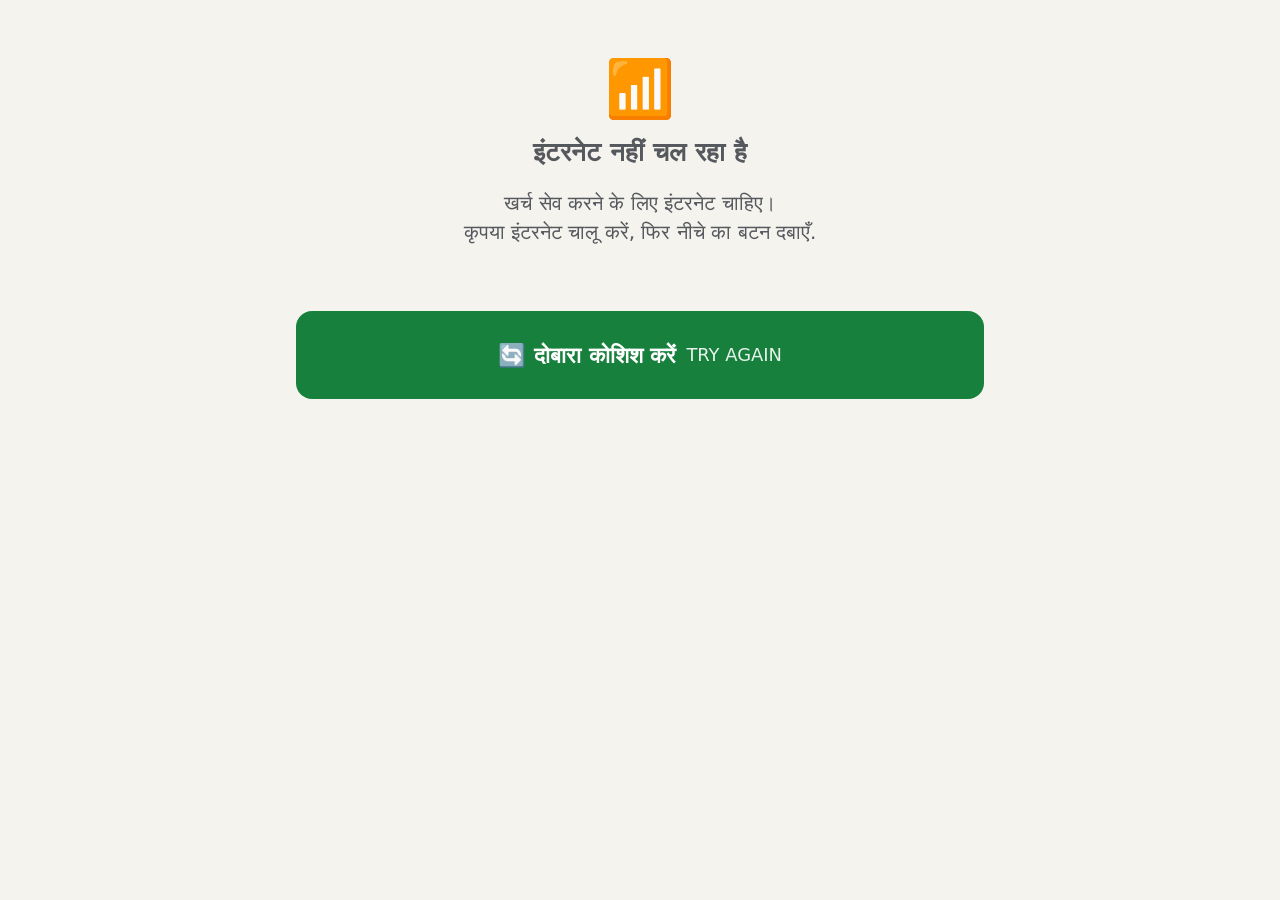
==== web/offline.html @ d40d7e38 "Phase 5-7: mobile-first web app, PWA, and Render/GitHub Pages deployment setup - web/: plain HTML/CS" ====
<!doctype html>
<html lang="hi">
<head>
  <meta charset="utf-8">
  <meta name="viewport" content="width=device-width, initial-scale=1, viewport-fit=cover">
  <meta name="theme-color" content="#1f4fa3">
  <title>इंटरनेट चाहिए</title>
  <link rel="stylesheet" href="style.css">
</head>
<body class="no-tabs">
  <main>
    <div class="empty">
      <div class="ico">📶</div>
      <h1>इंटरनेट नहीं चल रहा है</h1>
      <p>खर्च सेव करने के लिए इंटरनेट चाहिए।<br>कृपया इंटरनेट चालू करें, फिर नीचे का बटन दबाएँ.</p>
    </div>
    <button class="btn green big" type="button" onclick="location.reload()">🔄 दोबारा कोशिश करें <span class="sub">TRY AGAIN</span></button>
  </main>
</body>
</html>
---- web/style.css ----
/* Mobile-first. Base font is large on purpose; everything tappable is >= 60px tall. */
:root {
  --bg: #f5f3ee;
  --card: #ffffff;
  --ink: #1b1b1b;
  --muted: #55595e;
  --line: #d9d5cb;
  --blue: #1f4fa3;
  --blue-soft: #e6edf9;
  --green: #17803d;
  --red: #b3261e;
  --red-soft: #fdeceb;
  --radius: 16px;
  --tabs-h: 72px;
}
* { box-sizing: border-box; }
html { -webkit-text-size-adjust: 100%; }
a, button, .choice { touch-action: manipulation; -webkit-tap-highlight-color: rgba(31,79,163,.18); }
body {
  margin: 0;
  background: var(--bg);
  color: var(--ink);
  padding-top: env(safe-area-inset-top);
  font: 19px/1.45 system-ui, -apple-system, "Segoe UI", "Noto Sans Devanagari", "Mangal", sans-serif;
}
main {
  max-width: 600px;
  margin: 0 auto;
  padding: 16px 16px calc(var(--tabs-h) + 32px);
}
body.no-tabs main { padding-bottom: 32px; }
h1 { font-size: 1.6rem; margin: 8px 0 4px; line-height: 1.25; }
h2 { font-size: 1.25rem; margin: 24px 0 10px; }
small { font-size: .78em; font-weight: 400; opacity: .85; }
.muted { color: var(--muted); }
.sub { display: block; font-size: .8em; font-weight: 400; opacity: .9; }

/* Top bar with the BACK button */
.topbar { max-width: 600px; margin: 0 auto; padding: 12px 16px 0; }
.back {
  display: inline-flex; align-items: center; gap: 8px; min-height: 52px; padding: 0 20px;
  background: var(--card); border: 2px solid var(--blue); color: var(--blue);
  border-radius: var(--radius); font-weight: 700; text-decoration: none; font-size: 1.05rem;
}

/* Buttons */
.btn {
  display: flex; align-items: center; justify-content: center; gap: 10px; width: 100%;
  min-height: 64px; padding: 12px 18px; margin: 12px 0;
  font: inherit; font-size: 1.2rem; font-weight: 700; text-align: center; text-decoration: none;
  border: 3px solid transparent; border-radius: var(--radius); cursor: pointer;
  color: #fff; background: var(--blue);
}
.btn:active { transform: scale(.98); }
.btn.green { background: var(--green); }
.btn.line { background: var(--card); color: var(--blue); border-color: var(--blue); }
.btn.big { min-height: 88px; font-size: 1.4rem; }
.btn .sub { font-weight: 500; }
.btn[disabled] { opacity: .6; cursor: wait; }
.btn .ico { font-size: 1.8rem; }
.btn.green .ico { background: #fff; border-radius: 50%; width: 2.4rem; height: 2.4rem; display: inline-grid; place-items: center; font-size: 1.5rem; }
:focus-visible { outline: 4px solid #f2a900; outline-offset: 2px; }

.home-grid { display: grid; gap: 4px; }

/* Cards */
.card {
  background: var(--card); border: 2px solid var(--line); border-radius: var(--radius);
  padding: 16px; margin: 12px 0;
}
.card.pick { display: block; width: 100%; text-align: left; font: inherit; color: inherit; cursor: pointer; }
.card.pick.on { border-color: var(--green); background: #eef8f1; }
.row { display: flex; justify-content: space-between; align-items: baseline; gap: 12px; }
.amount { font-size: 1.35rem; font-weight: 800; white-space: nowrap; }
.big-total { font-size: 2.4rem; font-weight: 800; color: var(--blue); margin: 4px 0; }

/* Form */
.step { margin: 24px 0; }
.step > label, .step > .q { display: block; font-size: 1.25rem; font-weight: 700; margin-bottom: 10px; }
.step .num {
  display: inline-grid; place-items: center; width: 34px; height: 34px; margin-right: 8px;
  background: var(--blue); color: #fff; border-radius: 50%; font-size: 1rem;
}
input[type=text], input[type=password], input[type=date], input[type=number], textarea, select {
  width: 100%; min-height: 64px; padding: 12px 16px; font: inherit; font-size: 1.3rem;
  color: var(--ink); background: #fff; border: 3px solid var(--line); border-radius: var(--radius);
}
textarea { min-height: 110px; resize: vertical; }
input:focus, textarea:focus, select:focus { border-color: var(--blue); outline: none; }
.rupee { position: relative; }
.rupee span { position: absolute; left: 16px; top: 13px; font-size: 1.5rem; font-weight: 700; color: var(--muted); }
.rupee input { padding-left: 44px; font-size: 1.8rem; font-weight: 700; }
.words { min-height: 1.5em; margin-top: 6px; color: var(--muted); font-weight: 600; }

.choices { display: grid; grid-template-columns: 1fr 1fr; gap: 10px; }
.choice {
  min-height: 72px; padding: 8px; font: inherit; font-size: 1.15rem; font-weight: 700; line-height: 1.25;
  background: #fff; color: var(--ink); border: 3px solid var(--line); border-radius: var(--radius); cursor: pointer;
}
.choice .ico { display: block; font-size: 1.6rem; }
.choice[aria-pressed=true] { background: var(--blue-soft); border-color: var(--blue); color: var(--blue); }
.choices.small .choice { min-height: 60px; font-size: 1.05rem; }
.quick { display: flex; gap: 10px; margin-top: 10px; }
.quick .choice { flex: 1; min-height: 56px; }

.suggest { display: flex; flex-wrap: wrap; gap: 8px; margin-top: 10px; }
.suggest button {
  min-height: 52px; padding: 0 16px; font: inherit; font-size: 1.1rem; font-weight: 600;
  background: var(--blue-soft); color: var(--blue); border: 2px solid var(--blue); border-radius: 26px; cursor: pointer;
}
.hint { margin-top: 8px; color: var(--muted); font-weight: 600; }

.msg { margin: 12px 0; padding: 14px 16px; border-radius: var(--radius); font-weight: 700; font-size: 1.1rem; }
.msg.error { background: var(--red-soft); color: var(--red); border: 2px solid var(--red); }
.msg.info { background: var(--blue-soft); color: var(--blue); border: 2px solid var(--blue); }
.field-error { color: var(--red); font-weight: 700; margin-top: 8px; }
.bad input, .bad .choices, .bad select { border-color: var(--red); }

/* Success */
.success { text-align: center; padding-top: 24px; }
.success .tick { font-size: 5rem; }
.success h1 { color: var(--green); }

/* Lists / reports */
.chips { display: flex; gap: 8px; overflow-x: auto; padding: 4px 0 8px; }
.chips .choice { flex: 0 0 auto; min-height: 52px; padding: 0 18px; }
.item .who { font-size: 1.2rem; font-weight: 700; }
.item .meta { color: var(--muted); font-size: .95rem; }
.item .note { margin-top: 6px; font-size: 1rem; }
.bar { height: 12px; background: #e7e4dc; border-radius: 6px; margin-top: 8px; overflow: hidden; }
.bar i { display: block; height: 100%; background: var(--blue); border-radius: 6px; }
a.card { display: block; color: inherit; text-decoration: none; }
.pill { display: inline-block; padding: 2px 12px; border-radius: 14px; font-size: .9rem; font-weight: 700; background: var(--blue-soft); color: var(--blue); }
.pill.warn { background: var(--red-soft); color: var(--red); }
.empty { text-align: center; padding: 32px 8px; color: var(--muted); }
.empty .ico { font-size: 3.5rem; }
.spinner { text-align: center; padding: 48px 0; color: var(--muted); font-weight: 700; }

/* Bottom tabs */
.tabs {
  position: fixed; left: 0; right: 0; bottom: 0; z-index: 10; height: var(--tabs-h);
  display: grid; grid-template-columns: repeat(4, 1fr);
  background: var(--card); border-top: 2px solid var(--line);
  padding-bottom: env(safe-area-inset-bottom);
}
.tabs[hidden], .topbar[hidden] { display: none; }
body.typing .tabs { display: none; }
body.typing main { padding-bottom: 24px; }
.tabs a {
  display: flex; flex-direction: column; align-items: center; justify-content: center;
  color: var(--muted); text-decoration: none; font-size: .95rem; font-weight: 700; line-height: 1.15; gap: 2px;
}
.tabs a span { font-size: 1.5rem; }
.tabs a.on { color: var(--blue); background: var(--blue-soft); }

/* Very small phones (320px) */
@media (max-width: 359px) {
  body { font-size: 17px; }
  .choice { font-size: 1.05rem; }
  .big-total { font-size: 2rem; }
  .tabs a { font-size: .9rem; }
}
/* Tablets / desktop: same single friendly column, roomier, 2x2 home buttons */
@media (min-width: 720px) {
  body { font-size: 20px; }
  main, .topbar { max-width: 720px; }
  .home-grid { grid-template-columns: 1fr 1fr; gap: 16px; }
  .home-grid .btn { min-height: 140px; flex-direction: column; margin: 0; }
  .tabs { left: 50%; right: auto; width: 720px; transform: translateX(-50%); border-radius: 16px 16px 0 0; border: 2px solid var(--line); border-bottom: 0; }
}
@media (prefers-reduced-motion: reduce) { .btn:active { transform: none; } }
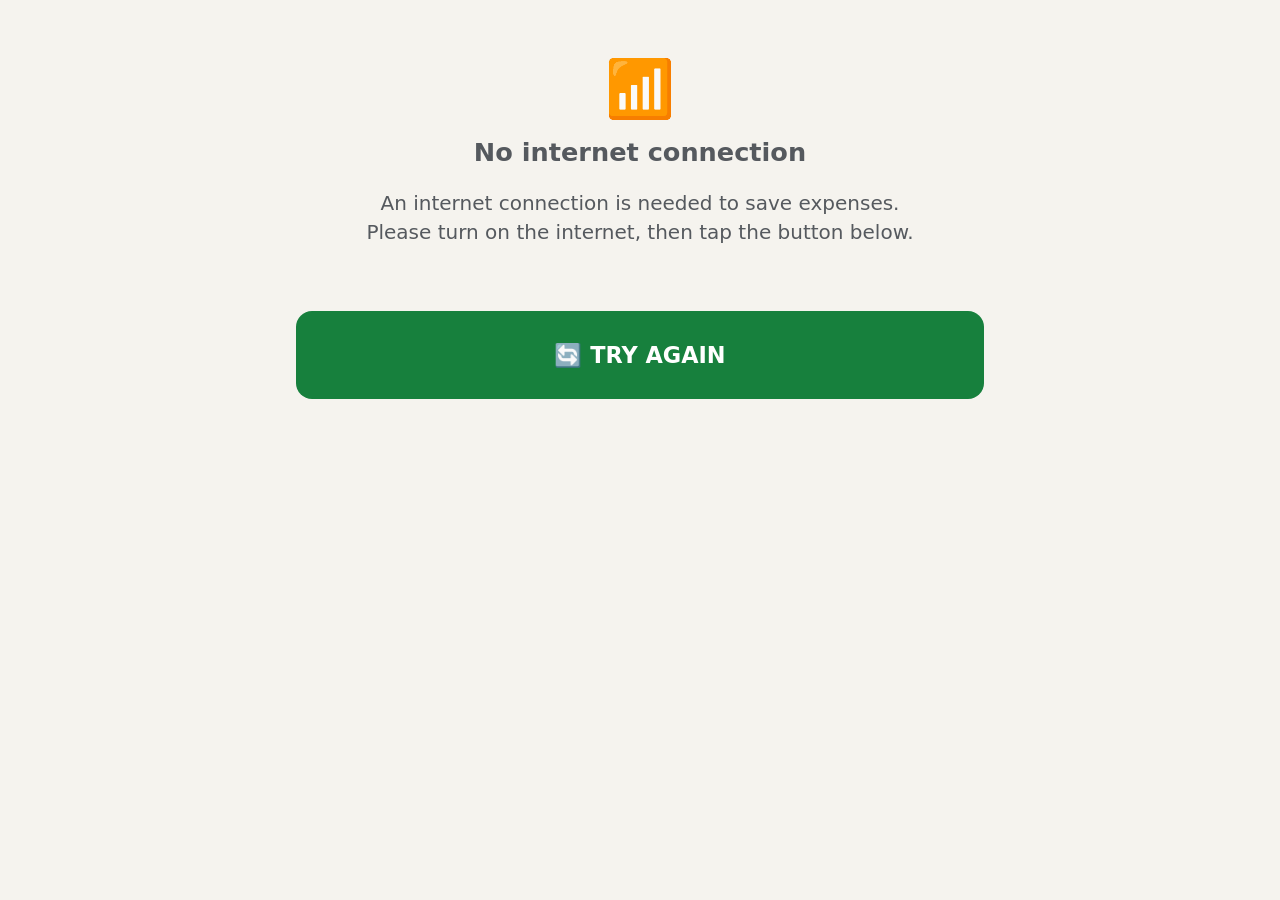
==== commit 40991347: "Make the language switcher show one language at a time everywhere Every screen previously showed Hin" ====
--- a/web/offline.html
+++ b/web/offline.html
@@ -1,20 +1,31 @@
 <!doctype html>
-<html lang="hi">
+<html lang="en">
 <head>
   <meta charset="utf-8">
   <meta name="viewport" content="width=device-width, initial-scale=1, viewport-fit=cover">
   <meta name="theme-color" content="#1f4fa3">
-  <title>इंटरनेट चाहिए</title>
+  <title>No Internet</title>
   <link rel="stylesheet" href="style.css">
 </head>
 <body class="no-tabs">
   <main>
     <div class="empty">
       <div class="ico">📶</div>
-      <h1>इंटरनेट नहीं चल रहा है</h1>
-      <p>खर्च सेव करने के लिए इंटरनेट चाहिए।<br>कृपया इंटरनेट चालू करें, फिर नीचे का बटन दबाएँ.</p>
+      <h1 id="t"></h1>
+      <p id="p"></p>
     </div>
-    <button class="btn green big" type="button" onclick="location.reload()">🔄 दोबारा कोशिश करें <span class="sub">TRY AGAIN</span></button>
+    <button class="btn green big" type="button" onclick="location.reload()" id="b"></button>
   </main>
+  <script>
+    var hi;
+    try { hi = localStorage.getItem('lang') === 'hi'; } catch (e) { hi = false; }
+    document.documentElement.lang = hi ? 'hi' : 'en';
+    document.title = hi ? 'इंटरनेट चाहिए' : 'No Internet';
+    document.getElementById('t').textContent = hi ? 'इंटरनेट नहीं चल रहा है' : 'No internet connection';
+    document.getElementById('p').innerHTML = hi
+      ? 'खर्च सेव करने के लिए इंटरनेट चाहिए।<br>कृपया इंटरनेट चालू करें, फिर नीचे का बटन दबाएँ.'
+      : 'An internet connection is needed to save expenses.<br>Please turn on the internet, then tap the button below.';
+    document.getElementById('b').textContent = hi ? '🔄 दोबारा कोशिश करें' : '🔄 TRY AGAIN';
+  </script>
 </body>
 </html>
--- a/web/style.css
+++ b/web/style.css
@@ -43,6 +43,61 @@
   border-radius: var(--radius); font-weight: 700; text-decoration: none; font-size: 1.05rem;
 }
 
+/* User profile bar (name, role, logout) */
+.userbar {
+  max-width: 600px; margin: 0 auto; padding: 10px 16px 0;
+  display: flex; flex-wrap: wrap; align-items: center; gap: 8px 12px;
+}
+.userbar[hidden] { display: none; }
+.userbar .who { flex: 1 1 8em; min-width: 0; line-height: 1.2; }
+.userbar .who b { display: block; font-size: 1.05rem; overflow-wrap: anywhere; }
+.userbar .role { font-size: .9rem; color: var(--muted); font-weight: 700; }
+.userbar a.out { display: inline-flex; align-items: center; text-decoration: none; }
+.userbar .out {
+  min-height: 48px; padding: 0 16px; font: inherit; font-size: 1rem; font-weight: 700;
+  background: var(--card); color: var(--blue); border: 2px solid var(--blue); border-radius: var(--radius); cursor: pointer;
+}
+.userbar .demo { flex: 1 0 100%; display: flex; align-items: center; gap: 8px; font-size: .85rem; color: var(--muted); }
+.userbar .demo select { min-height: 44px; font-size: 1rem; padding: 4px 10px; border-width: 2px; }
+
+/* Top-right user menu: language switch, change password, logout */
+.user-menu { position: relative; flex: 0 0 auto; margin-left: auto; }
+.user-chip {
+  display: flex; align-items: center; justify-content: center; width: 44px; height: 44px;
+  padding: 0; border: 2px solid var(--blue); border-radius: 50%; background: var(--blue-soft);
+  cursor: pointer;
+}
+.user-chip .avatar { font-weight: 800; color: var(--blue); font-size: .95rem; }
+.user-menu-panel {
+  position: absolute; top: calc(100% + 8px); right: 0; z-index: 20; min-width: 220px;
+  background: var(--card); border: 2px solid var(--line); border-radius: var(--radius);
+  box-shadow: 0 6px 20px rgba(0,0,0,.18); padding: 8px; flex-direction: column; gap: 2px;
+}
+/* `display: flex` above must not apply while [hidden] -- at equal specificity, an author rule
+   overrides the browser's own `[hidden] { display: none }` default, so scope it explicitly instead
+   of setting `display` unconditionally (that was the actual bug: clicking the avatar to close the
+   menu set the `hidden` property correctly, but this rule kept showing it anyway). */
+.user-menu-panel:not([hidden]) { display: flex; }
+.user-menu-section { padding: 6px 10px 4px; }
+.user-menu-label { display: block; font-size: .8rem; font-weight: 800; color: var(--muted); margin-bottom: 6px; }
+.user-menu-lang {
+  display: block; width: 100%; text-align: left; font: inherit; font-size: .95rem; font-weight: 700;
+  min-height: 40px; padding: 6px 8px; margin: 2px 0; background: none; border: 0; border-radius: 8px;
+  color: inherit; cursor: pointer;
+}
+.user-menu-lang[aria-checked=true] { background: var(--blue-soft); color: var(--blue); }
+.user-menu-divider { height: 1px; background: var(--line); margin: 4px 0; }
+.user-menu-item {
+  display: flex; align-items: center; gap: 8px; width: 100%; min-height: 44px; padding: 8px 10px;
+  font: inherit; font-size: .95rem; font-weight: 700; text-align: left; text-decoration: none;
+  color: inherit; background: none; border: 0; border-radius: 8px; cursor: pointer;
+}
+.user-menu-item:hover, .user-menu-lang:hover { background: var(--bg); }
+.user-menu-version { padding: 4px 10px 2px; font-size: .75rem; font-weight: 700; color: var(--muted); text-align: center; }
+@media (max-width: 359px) {
+  .user-menu-panel { position: fixed; left: 12px; right: 12px; top: auto; min-width: 0; }
+}
+
 /* Buttons */
 .btn {
   display: flex; align-items: center; justify-content: center; gap: 10px; width: 100%;
@@ -115,6 +170,58 @@
 .msg.info { background: var(--blue-soft); color: var(--blue); border: 2px solid var(--blue); }
 .field-error { color: var(--red); font-weight: 700; margin-top: 8px; }
 .bad input, .bad .choices, .bad select { border-color: var(--red); }
+
+/* Role & Permissions */
+.msg.ok { background: #eef8f1; color: var(--green); border: 2px solid var(--green); }
+.perm-bar { position: sticky; top: 0; z-index: 5; display: flex; flex-wrap: wrap; align-items: center; gap: 8px; padding: 10px 0; background: var(--bg); }
+.pstate { flex: 1 0 100%; font-weight: 700; color: var(--muted); }
+.pstate.dirty { color: var(--red); }
+.pbtn { min-height: 48px; padding: 0 14px; font: inherit; font-size: 1rem; font-weight: 700; color: var(--blue); background: #fff; border: 2px solid var(--blue); border-radius: var(--radius); cursor: pointer; }
+.pbtn.primary { color: #fff; background: var(--green); border-color: var(--green); }
+.pbtn.danger { color: var(--red); border-color: var(--red); }
+.pbtn[disabled] { opacity: .45; cursor: not-allowed; }
+.sw { display: inline-flex; flex-direction: row; align-items: center; gap: 6px; min-width: 78px; min-height: 40px; padding: 4px 8px 4px 4px; font: inherit; font-size: .9rem; font-weight: 800; color: var(--muted); background: #e7e4dc; border: 2px solid var(--line); border-radius: 22px; cursor: pointer; }
+.sw i { flex: 0 0 auto; width: 28px; height: 28px; border-radius: 50%; background: #fff; box-shadow: 0 1px 3px rgba(0,0,0,.35); }
+.sw[aria-checked=true] { flex-direction: row-reverse; padding: 4px 4px 4px 8px; color: #fff; background: var(--green); border-color: var(--green); }
+.lock { font-size: .85rem; font-weight: 700; color: var(--muted); white-space: nowrap; }
+.perm-desktop { display: none; }
+.perm { width: 100%; border-collapse: collapse; background: var(--card); border: 2px solid var(--line); font-size: .85rem; }
+.perm th, .perm td { padding: 8px 6px; text-align: center; border-bottom: 1px solid var(--line); }
+.perm thead th { background: var(--blue-soft); color: var(--blue); }
+.perm tbody th[scope=row] { text-align: left; font-weight: 600; }
+.perm tr.grp th { text-align: left; background: var(--blue-soft); color: var(--blue); }
+.perm-mobile h2 { margin: 18px 0 4px; font-size: 1.1rem; color: var(--blue); }
+.prow { display: flex; align-items: center; justify-content: space-between; gap: 12px; padding: 10px 0; border-bottom: 1px solid var(--line); }
+.row-actions { display: flex; gap: 10px; flex-wrap: wrap; }
+.row-actions .btn { width: auto; min-height: 48px; margin: 8px 0 0; padding: 6px 16px; font-size: 1rem; }
+.btn.danger { color: var(--red); border-color: var(--red); }
+@media (min-width: 720px) { .perm-desktop { display: block; } .perm-mobile { display: none; } }
+
+/* Manager Fund */
+.tot-grid { display: grid; gap: 10px; margin: 8px 0; }
+.tot-box { margin: 0; }
+.tot-box .big-total { font-size: 1.9rem; }
+.tot-box.ok { border-color: var(--green); background: #eef8f1; }
+.tot-box.ok .big-total { color: var(--green); }
+.amount.in { color: var(--green); }
+.amount.out { color: var(--red); }
+.item.cancelled .amount, .item.cancelled .who { text-decoration: line-through; opacity: .65; }
+@media (min-width: 720px) { .tot-grid { grid-template-columns: repeat(3, 1fr); } .tot-box .big-total { font-size: 1.6rem; } }
+
+/* Manager-wise fund table (desktop: columns; phone: each row becomes a labelled card) */
+.fund-table { margin: 8px 0; overflow: hidden; background: var(--card); border: 2px solid var(--line); border-radius: var(--radius); }
+.fund-row { display: grid; grid-template-columns: 1.3fr 1fr 1fr 1fr; gap: 6px; align-items: center; width: 100%; padding: 10px 12px; font: inherit; font-size: .9rem; text-align: left; color: inherit; background: none; border: 0; border-bottom: 1px solid var(--line); }
+.fund-row.head { font-weight: 800; color: var(--blue); background: var(--blue-soft); }
+.fund-row.pick { cursor: pointer; }
+.fund-row.pick.on { background: #eef8f1; }
+.fund-row.total { font-weight: 800; background: var(--bg); border-bottom: 0; }
+.fund-row .c-name { font-weight: 700; }
+@media (max-width: 719px) {
+  .fund-row { grid-template-columns: 1fr 1fr 1fr; }
+  .fund-row.head { display: none; }
+  .fund-row .c-name { grid-column: 1 / -1; font-size: 1.05rem; }
+  .fund-row [data-label]::before { content: attr(data-label); display: block; font-size: .72rem; font-weight: 600; color: var(--muted); }
+}
 
 /* Success */
 .success { text-align: center; padding-top: 24px; }
@@ -136,22 +243,142 @@
 .empty .ico { font-size: 3.5rem; }
 .spinner { text-align: center; padding: 48px 0; color: var(--muted); font-weight: 700; }
 
+/* Labour payment entry: searchable multi-select with one amount per labourer */
+.lab-bar { display: flex; gap: 10px; align-items: stretch; }
+.lab-bar input { flex: 1; min-width: 0; }
+.lab-bar .btn { width: auto; margin: 0; min-height: 64px; padding: 8px 14px; font-size: 1.05rem; flex: 0 0 auto; }
+.lab-inact { display: flex; align-items: center; gap: 10px; margin: 12px 0; font-weight: 600; }
+.lab-inact input, .lab-chk { width: 28px; height: 28px; flex: 0 0 auto; accent-color: var(--green); }
+.lab-row { display: flex; flex-wrap: wrap; align-items: center; gap: 8px 12px; padding: 10px 12px; margin: 8px 0; background: var(--card); border: 2px solid var(--line); border-radius: var(--radius); }
+.lab-row[hidden] { display: none; }
+.lab-row.on { border-color: var(--green); background: #eef8f1; }
+.lab-row.bad-row { border-color: var(--red); background: var(--red-soft); }
+.lab-pick { display: flex; align-items: center; gap: 12px; flex: 1 1 10em; min-height: 52px; cursor: pointer; }
+.lab-name { font-size: 1.15rem; font-weight: 700; }
+.lab-last { display: block; font-size: .85rem; font-weight: 400; color: var(--muted); }
+.lab-amt { position: relative; flex: 0 0 9em; }
+.lab-amt span { position: absolute; left: 12px; top: 10px; font-size: 1.2rem; font-weight: 700; color: var(--muted); }
+.lab-amt input { min-height: 52px; padding: 8px 12px 8px 34px; font-size: 1.3rem; font-weight: 700; }
+.lab-stop { flex: 1 0 100%; text-align: left; padding: 4px 0; font: inherit; font-size: .9rem; color: var(--muted); background: none; border: 0; text-decoration: underline; cursor: pointer; }
+.lab-total { margin-top: 12px; border-color: var(--blue); background: var(--blue-soft); align-items: center; }
+.modal { position: fixed; inset: 0; z-index: 30; display: flex; align-items: flex-end; justify-content: center; background: rgba(0,0,0,.45); overflow-y: auto; }
+.modal-box { width: 100%; max-width: 600px; max-height: 100%; overflow-y: auto; padding: 20px 16px calc(20px + env(safe-area-inset-bottom)); background: var(--bg); border-radius: var(--radius) var(--radius) 0 0; }
+.modal-box label { display: block; margin: 14px 0 6px; font-weight: 700; }
+@media (min-width: 720px) { .modal { align-items: center; } .modal-box { border-radius: var(--radius); } }
+
 /* Bottom tabs */
 .tabs {
   position: fixed; left: 0; right: 0; bottom: 0; z-index: 10; height: var(--tabs-h);
-  display: grid; grid-template-columns: repeat(4, 1fr);
+  display: grid; grid-auto-flow: column; grid-auto-columns: 1fr;
   background: var(--card); border-top: 2px solid var(--line);
   padding-bottom: env(safe-area-inset-bottom);
 }
 .tabs[hidden], .topbar[hidden] { display: none; }
-body.typing .tabs { display: none; }
+body.typing .tabs, body.typing .menu-sheet { display: none; }
 body.typing main { padding-bottom: 24px; }
-.tabs a {
+.tabs a, .tabs button {
   display: flex; flex-direction: column; align-items: center; justify-content: center;
   color: var(--muted); text-decoration: none; font-size: .95rem; font-weight: 700; line-height: 1.15; gap: 2px;
 }
-.tabs a span { font-size: 1.5rem; }
-.tabs a.on { color: var(--blue); background: var(--blue-soft); }
+.tabs button { font: inherit; font-size: .95rem; font-weight: 700; background: none; border: 0; cursor: pointer; }
+.tabs a span, .tabs button span { font-size: 1.5rem; }
+.tabs a.on, .tabs button.on { color: var(--blue); background: var(--blue-soft); }
+
+/* "Menu" sheet: the rest of the navigation, opened from the bottom bar */
+.menu-sheet {
+  position: fixed; left: 0; right: 0; bottom: var(--tabs-h); z-index: 11; margin: 0 auto; max-width: 720px;
+  display: grid; grid-template-columns: 1fr 1fr; gap: 8px; padding: 12px 12px calc(12px + env(safe-area-inset-bottom) / 2);
+  background: var(--card); border: 2px solid var(--line); border-bottom: 0; border-radius: var(--radius) var(--radius) 0 0;
+  box-shadow: 0 -6px 20px rgba(0,0,0,.15); max-height: 60vh; overflow-y: auto;
+}
+.menu-sheet[hidden] { display: none; }
+.menu-sheet a {
+  display: flex; align-items: center; gap: 10px; min-height: 60px; padding: 8px 12px; text-decoration: none;
+  color: var(--ink); font-weight: 700; font-size: 1.05rem; border: 2px solid var(--line); border-radius: 12px;
+}
+.menu-sheet a span { font-size: 1.5rem; }
+.menu-sheet a.on { color: var(--blue); background: var(--blue-soft); border-color: var(--blue); }
+@media (min-width: 720px) { .menu-sheet { grid-template-columns: 1fr 1fr 1fr; } }
+
+/* ---------------- Settings -> Access Control ---------------- */
+.ac-cards { display: grid; gap: 12px; }
+.ac-card {
+  display: flex; align-items: flex-start; gap: 14px; text-align: left; width: 100%;
+  padding: 16px; background: var(--card); border: 2px solid var(--line); border-radius: var(--radius);
+  color: inherit; text-decoration: none; cursor: pointer; font: inherit;
+}
+.ac-card .ico { font-size: 2rem; flex: 0 0 auto; }
+.ac-card h3 { margin: 0 0 4px; color: var(--blue); }
+.ac-card p { margin: 0; color: var(--muted); }
+.ac-card .count { font-weight: 800; color: var(--green); }
+
+.ac-search { width: 100%; padding: 10px 12px; font: inherit; font-size: 1rem; min-height: 44px;
+  border: 2px solid var(--line); border-radius: 10px; margin-bottom: 10px; }
+
+.ac-people { display: grid; gap: 8px; }
+.ac-person {
+  display: flex; align-items: center; gap: 10px; width: 100%; padding: 10px; min-height: 60px;
+  background: var(--card); border: 2px solid var(--line); border-radius: 12px; text-align: left; cursor: pointer; font: inherit;
+}
+.ac-person.on { border-color: var(--blue); background: var(--blue-soft); }
+.ac-avatar {
+  flex: 0 0 auto; width: 40px; height: 40px; border-radius: 50%; background: var(--blue-soft); color: var(--blue);
+  display: grid; place-items: center; font-weight: 800;
+}
+.ac-person .name { font-weight: 700; }
+.ac-person .chip { margin-left: auto; font-size: .8rem; font-weight: 700; color: var(--muted); background: var(--bg);
+  border: 1px solid var(--line); border-radius: 999px; padding: 2px 10px; white-space: nowrap; }
+
+.ac-project-row { display: flex; flex-wrap: wrap; align-items: center; gap: 8px; padding: 10px 0; border-bottom: 1px solid var(--line); }
+.ac-project-row .pname { font-weight: 700; flex: 1 1 auto; min-width: 8em; }
+.ac-project-row select { min-height: 44px; font: inherit; padding: 4px 8px; }
+.ac-badge { font-size: .8rem; font-weight: 700; border-radius: 999px; padding: 3px 10px; white-space: nowrap; }
+.ac-badge.changes { background: var(--blue-soft); color: var(--blue); }
+.ac-badge.role { background: var(--bg); color: var(--muted); border: 1px solid var(--line); }
+
+.tristate { display: inline-flex; border: 2px solid var(--line); border-radius: 10px; overflow: hidden; }
+.tristate button { font: inherit; font-size: .85rem; font-weight: 700; padding: 8px 10px; min-height: 44px;
+  background: var(--card); color: var(--muted); border: 0; border-right: 1px solid var(--line); cursor: pointer; }
+.tristate button:last-child { border-right: 0; }
+.tristate button.on.same { background: #eee; color: var(--ink); }
+.tristate button.on.allow { background: var(--blue-soft); color: var(--blue); }
+.tristate button.on.deny { background: var(--red-soft); color: var(--red); }
+
+.ac-check-row { display: flex; align-items: center; gap: 10px; padding: 8px 0; border-bottom: 1px solid var(--line); }
+.ac-check-row .status { font-weight: 800; white-space: nowrap; }
+.ac-check-row .status.allow { color: var(--green); }
+.ac-check-row .status.deny { color: var(--red); }
+.ac-check-row .status.off { color: var(--muted); }
+.ac-check-row .why { color: var(--muted); font-size: .85rem; }
+.ac-tabs { display: flex; gap: 6px; overflow-x: auto; padding: 4px 0 10px; }
+.ac-tabs button, .ac-tabs a { flex: 0 0 auto; font: inherit; font-weight: 700; padding: 8px 14px; min-height: 44px;
+  background: var(--card); color: var(--muted); border: 2px solid var(--line); border-radius: 999px; cursor: pointer;
+  text-decoration: none; display: inline-flex; align-items: center; }
+.ac-tabs button.on, .ac-tabs a.on { color: var(--blue); border-color: var(--blue); background: var(--blue-soft); }
+
+/* ---------------- Settings -> Projects ---------------- */
+.proj-table { width: 100%; border-collapse: collapse; }
+.proj-table th, .proj-table td { padding: 10px 8px; border-bottom: 1px solid var(--line); text-align: left; }
+.proj-table tbody tr { cursor: pointer; }
+.proj-table tbody tr:hover { background: var(--blue-soft); }
+.proj-table .status-pill { font-size: .8rem; font-weight: 700; border-radius: 999px; padding: 3px 10px;
+  background: var(--bg); color: var(--muted); border: 1px solid var(--line); white-space: nowrap; }
+.proj-table .status-pill.ARCHIVED { background: var(--red-soft); color: var(--red); }
+.proj-table .status-pill.ONGOING { background: var(--blue-soft); color: var(--blue); }
+.proj-table .status-pill.COMPLETED { background: var(--green-soft, var(--bg)); color: var(--green); }
+@media (max-width: 640px) {
+  .proj-table thead { display: none; }
+  .proj-table, .proj-table tbody, .proj-table tr, .proj-table td { display: block; width: 100%; }
+  .proj-table tr { border: 2px solid var(--line); border-radius: 12px; margin-bottom: 10px; padding: 8px 10px; }
+  .proj-table td { border-bottom: 0; padding: 4px 0; }
+  .proj-table td[data-label]::before { content: attr(data-label) ": "; font-weight: 700; color: var(--muted); }
+}
+
+.ac-grid-wrap { overflow-x: auto; }
+.ac-grid { border-collapse: collapse; width: 100%; font-size: .85rem; }
+.ac-grid th, .ac-grid td { padding: 8px 6px; border-bottom: 1px solid var(--line); text-align: center; white-space: nowrap; }
+.ac-grid th:first-child, .ac-grid td:first-child { text-align: left; white-space: normal; }
+.ac-grid thead th { background: var(--blue-soft); color: var(--blue); }
 
 /* Very small phones (320px) */
 @media (max-width: 359px) {
@@ -163,7 +390,8 @@
 /* Tablets / desktop: same single friendly column, roomier, 2x2 home buttons */
 @media (min-width: 720px) {
   body { font-size: 20px; }
-  main, .topbar { max-width: 720px; }
+  main, .topbar, .userbar { max-width: 720px; }
+  .userbar .demo { flex: 0 0 auto; }
   .home-grid { grid-template-columns: 1fr 1fr; gap: 16px; }
   .home-grid .btn { min-height: 140px; flex-direction: column; margin: 0; }
   .tabs { left: 50%; right: auto; width: 720px; transform: translateX(-50%); border-radius: 16px 16px 0 0; border: 2px solid var(--line); border-bottom: 0; }
